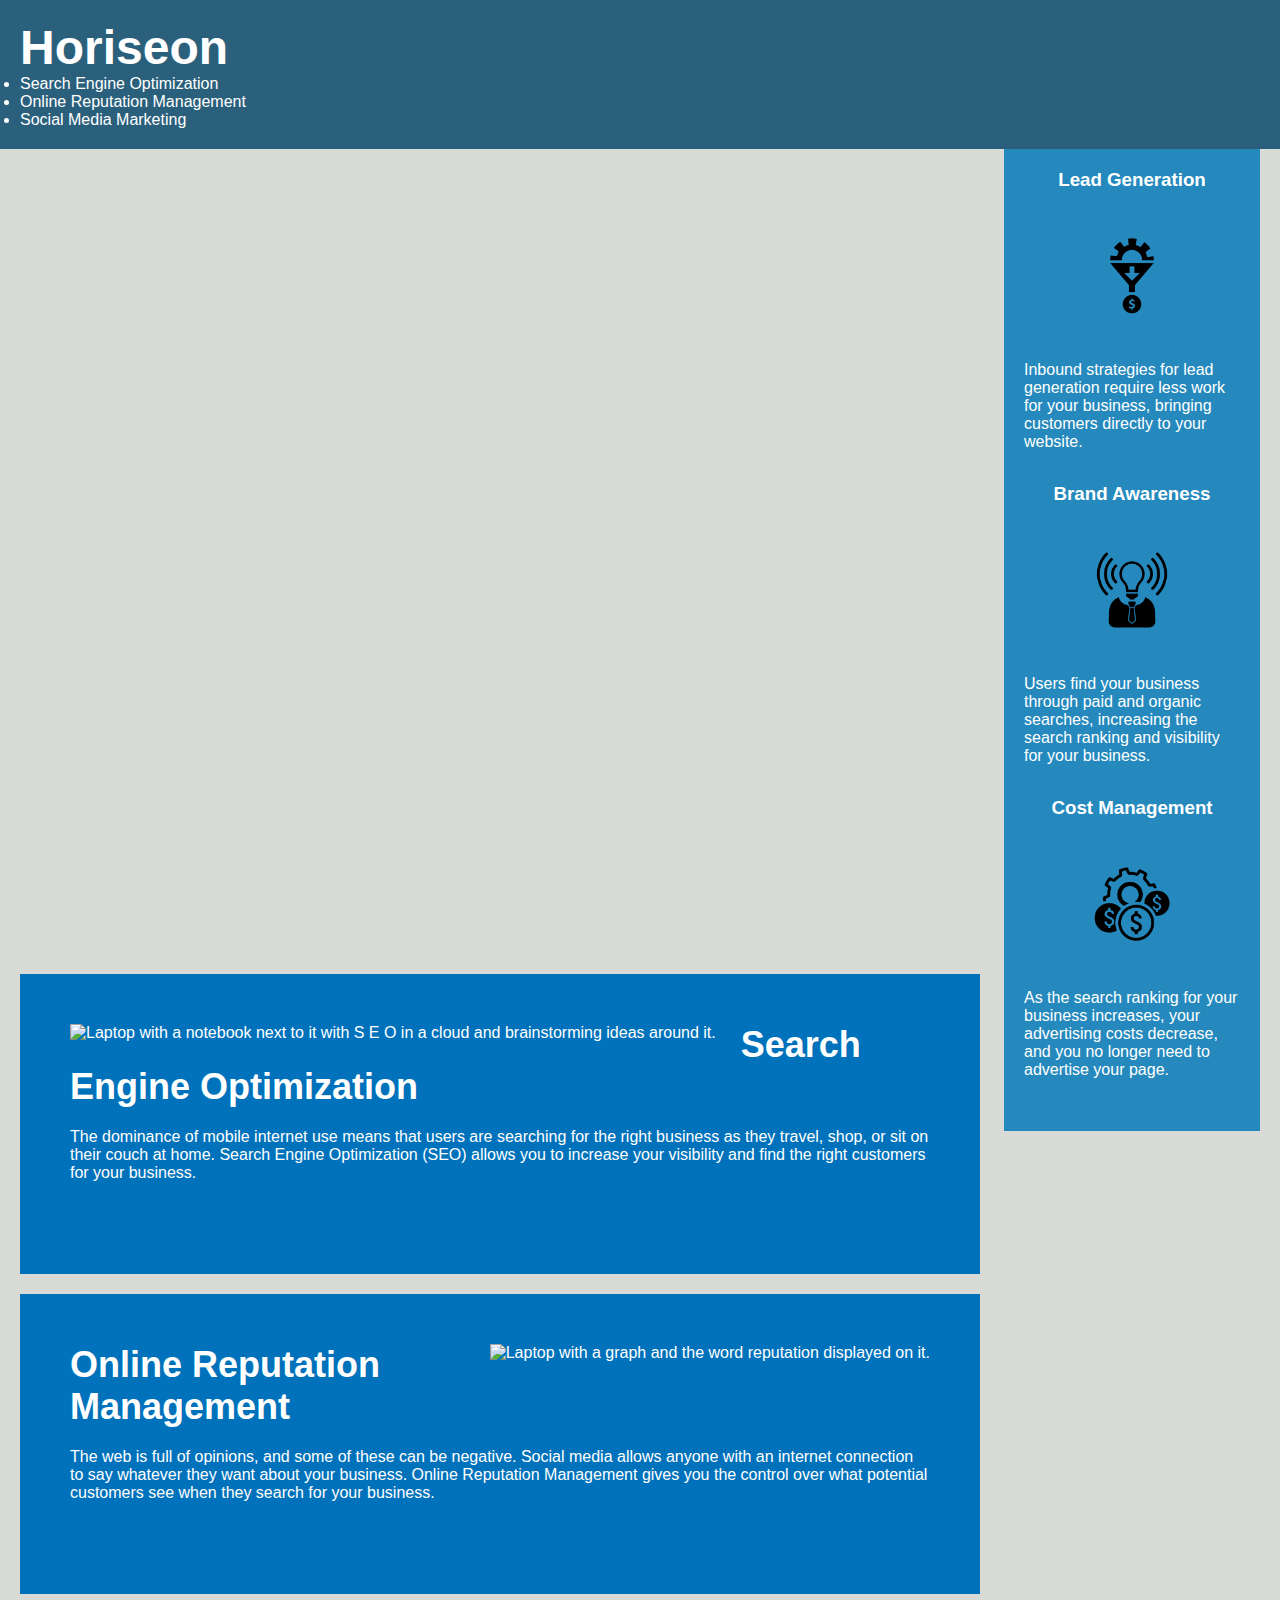
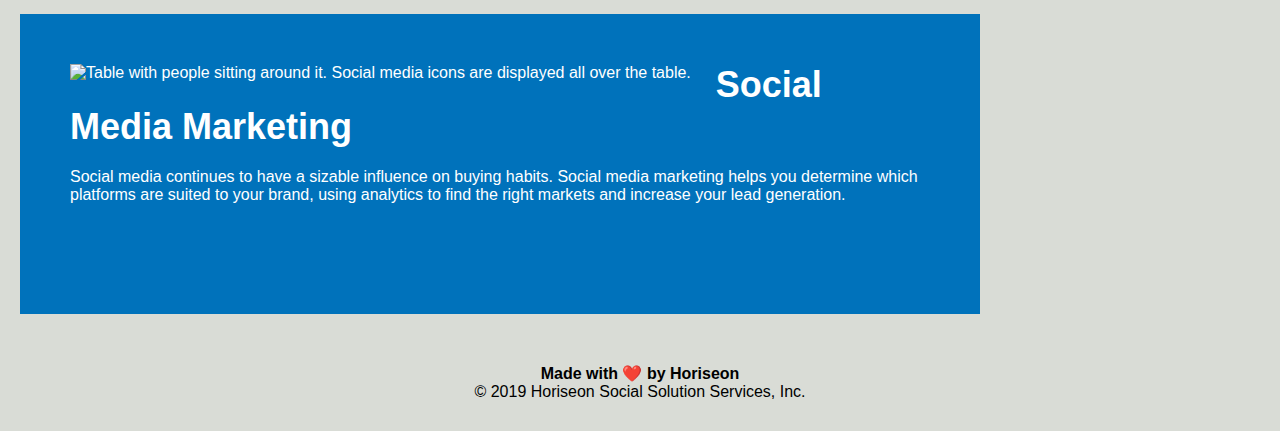
==== index.html @ c332cb59 "fixed the file structure" ====
<!DOCTYPE html>
<html lang="en-us">

<head>
    <meta charset="UTF-8" />
    <meta name="viewport" content="width=device-width, initial-scale = 1.0">
    <link rel="stylesheet" href="./assets/css/style.css">
    <title>Horiseon</title>
</head>

<body>
    <header class="header">
        <h1>Hori<span class="seo">seo</span>n</h1>
        <nav>
            <ul>
                <li>
                    <a href="#search-engine-optimization">Search Engine Optimization</a>
                </li>
                <li>
                    <a href="#online-reputation-management">Online Reputation Management</a>
                </li>
                <li>
                    <a href="#social-media-marketing">Social Media Marketing</a>
                </li>
            </ul>
        </nav>
    </header>



    <main class="content">
        
        <div class="hero" alt="Man standing over a desk with 3 seated people working on a project."></div>
        
        <section class="search-engine-optimization">
            <img src="./assets/images/search-engine-optimization.jpg" class="float-left"
                alt="Laptop with a notebook next to it with S E O in a cloud and brainstorming ideas around it." />
            <h2>Search Engine Optimization</h2>
            <p>
                The dominance of mobile internet use means that users are searching for the right business as they
                travel, shop, or sit on their couch at home. Search Engine Optimization (SEO) allows you to increase
                your visibility and find the right customers for your business.
            </p>
        </section>

        <section id="online-reputation-management" class="online-reputation-management">
            <img src="./assets/images/online-reputation-management.jpg" class="float-right"
                alt="Laptop with a graph and the word reputation displayed on it." />
            <h2>Online Reputation Management</h2>
            <p>
                The web is full of opinions, and some of these can be negative. Social media allows anyone with an
                internet connection to say whatever they want about your business. Online Reputation Management gives
                you the control over what potential customers see when they search for your business.
            </p>
        </section>

        <section id="social-media-marketing" class="social-media-marketing">
            <img src="./assets/images/social-media-marketing.jpg" class="float-left"
                alt="Table with people sitting around it. Social media icons are displayed all over the table." />
            <h2>Social Media Marketing</h2>
            <p>
                Social media continues to have a sizable influence on buying habits. Social media marketing helps you
                determine which platforms are suited to your brand, using analytics to find the right markets and
                increase your lead generation.
            </p>
        </section>
    </main>

    <aside class="benefits">
        <section class="benefit-lead">
            <h3>Lead Generation</h3>
            <img src="./assets/images/lead-generation.png" alt="" />
            <p>
                Inbound strategies for lead generation require less work for your business, bringing customers directly
                to your website.
            </p>
        </section>
        <section class="benefit-brand">
            <h3>Brand Awareness</h3>
            <img src="./assets/images/brand-awareness.png" alt="" />
            <p>
                Users find your business through paid and organic searches, increasing the search ranking and visibility
                for your business.
            </p>
        </section>
        <section class="benefit-cost">
            <h3>Cost Management</h3>
            <img src="./assets/images/cost-management.png" alt="">
            <p>
                As the search ranking for your business increases, your advertising costs decrease, and you no longer
                need to advertise your page.
            </p>
        </section>
    </aside>

    <footer class="footer">
        <h4>Made with ❤️️ by Horiseon</h4>
        <p>
            &copy; 2019 Horiseon Social Solution Services, Inc.
        </p>
    </footer>
</body>

</html>
---- assets/css/style.css ----
* {
    box-sizing: border-box;
    padding: 0;
    margin: 0;
}

body {
    background-color: #d9dcd6;
   
}

.header {
    padding: 20px;
    font-family: 'Trebuchet MS', 'Lucida Sans Unicode', 'Lucida Grande', 'Lucida Sans', Arial, sans-serif;
    background-color: #2a607c;
    color: #ffffff;
}

.header h1 {
    display: inline-block;
    font-size: 48px;
}


.header div {
    padding-top: 15px;
    margin-right: 20px;
    float: right;
    font-family: 'Gill Sans', 'Gill Sans MT', Calibri, 'Trebuchet MS', sans-serif;
    font-size: 20px;
}

.header div ul {
    list-style-type: none;
}

.header div ul li {
    display: inline-block;
    margin-left: 25px;
}

a {
    color: #ffffff;
    text-decoration: none;
}

p {
    font-size: 16px;
}

.hero {
    height: 800px;
    width: 100%;
    margin-bottom: 25px;
    background-image: url("../images/digital-marketing-meeting.jpg");
    background-size: cover;
    background-position: center;
}

.float-left {
    float: left;
    margin-right: 25px;
}

.float-right {
    float: right;
    margin-left: 25px;
}

.content {
    width: 75%;
    display: inline-block;
    margin-left: 20px;
}

.benefits {
    margin-right: 20px;
    padding: 20px;
    clear: both;
    float: right;
    width: 20%;
    height: 100%;
    font-family: 'Gill Sans', 'Gill Sans MT', Calibri, 'Trebuchet MS', sans-serif;
    background-color: #2589bd;
}

.benefit-lead {
    margin-bottom: 32px;
    color: #ffffff;
}

.benefit-brand {
    margin-bottom: 32px;
    color: #ffffff;
}

.benefit-cost {
    margin-bottom: 32px;
    color: #ffffff;
}

.benefit-lead h3 {
    margin-bottom: 10px;
    text-align: center;
}

.benefit-brand h3 {
    margin-bottom: 10px;
    text-align: center;
}

.benefit-cost h3 {
    margin-bottom: 10px;
    text-align: center;
    color: #ffffff;
}

.benefit-lead img {
    display: block;
    margin: 10px auto;
    max-width: 150px;
}

.benefit-brand img {
    display: block;
    margin: 10px auto;
    max-width: 150px;
}

.benefit-cost img {
    display: block;
    margin: 10px auto;
    max-width: 150px;
}

.search-engine-optimization {
    margin-bottom: 20px;
    padding: 50px;
    height: 300px;
    font-family: 'Gill Sans', 'Gill Sans MT', Calibri, 'Trebuchet MS', sans-serif;
    background-color: #0072bb;
    color: #ffffff;
}

.online-reputation-management {
    margin-bottom: 20px;
    padding: 50px;
    height: 300px;
    font-family: 'Gill Sans', 'Gill Sans MT', Calibri, 'Trebuchet MS', sans-serif;
    background-color: #0072bb;
    color: #ffffff;
}

.social-media-marketing {
    margin-bottom: 20px;
    padding: 50px;
    height: 300px;
    font-family: 'Gill Sans', 'Gill Sans MT', Calibri, 'Trebuchet MS', sans-serif;
    background-color: #0072bb;
    color: #ffffff;
}

.search-engine-optimization img {
    max-height: 200px;
}

.online-reputation-management img {
    max-height: 200px;
}

.social-media-marketing img {
    max-height: 200px;
}

.search-engine-optimization h2 {
    margin-bottom: 20px;
    font-size: 36px;
}

.online-reputation-management h2 {
    margin-bottom: 20px;
    font-size: 36px;
}

.social-media-marketing h2 {
    margin-bottom: 20px;
    font-size: 36px;
}

.footer {
    padding: 30px;
    clear: both;
    font-family: 'Trebuchet MS', 'Lucida Sans Unicode', 'Lucida Grande', 'Lucida Sans', Arial, sans-serif;
    text-align: center;
}

.footer h2 {
    font-size: 20px;
}


/* 
.hero {
    height: 800px;
    width: 100%;
    margin-bottom: 25px;
    background-image: url("../images/digital-marketing-meeting.jpg");
    background-size: cover;
    background-position: center;
}

.container { 
    display: grid;
    grid-template-columns: 3fr 1fr ;
    grid-auto-rows: minmax(200px, auto);
    grid-gap:1em;
}

.search-engine-optimization {
    grid-column-start: 1;
    grid-column-end: 2;
    margin-bottom: 20px;
    padding: 50px;
    height: 300px;
    font-family: 'Gill Sans', 'Gill Sans MT', Calibri, 'Trebuchet MS', sans-serif;
    background-color: #0072bb;
    color: #ffffff;
}

.online-reputation-management {
     grid-column-start: 1;
    grid-column-end: 3; 
    
    padding: 1% 5% 1% 5%;
   
    font-family: 'Gill Sans', 'Gill Sans MT', Calibri, 'Trebuchet MS', sans-serif;
    background-color: #0072bb;
    color: #ffffff;
}

.social-media-marketing {
    grid-column-start: 1;
    grid-column-end: 2; 
     margin-bottom: 20px;
    padding: 50px;
    height: 300px;
    font-family: 'Gill Sans', 'Gill Sans MT', Calibri, 'Trebuchet MS', sans-serif;
    background-color: #0072bb;
    color: #ffffff;
}

.benefits {
   grid-column-start: 4; 
     margin-right: 20px;
    padding: 20px;
    clear: both;
    float: right;
    width: 20%;
    height: 100%;
    font-family: 'Gill Sans', 'Gill Sans MT', Calibri, 'Trebuchet MS', sans-serif;
    background-color: #2589bd;
}

.benefit-lead img {
    display: block;
    margin: 10px auto;
    max-width: 150px;
}

.benefit-brand img {
    display: block;
    margin: 10px auto;
    max-width: 150px;
}

.benefit-cost img {
    display: block;
    margin: 10px auto;
    max-width: 150px;
}

.search-engine-optimization img {
    max-height: 200px;
}

.online-reputation-management img {
    max-height: 200px;
}

.social-media-marketing img {
    max-height: 200px;
} */
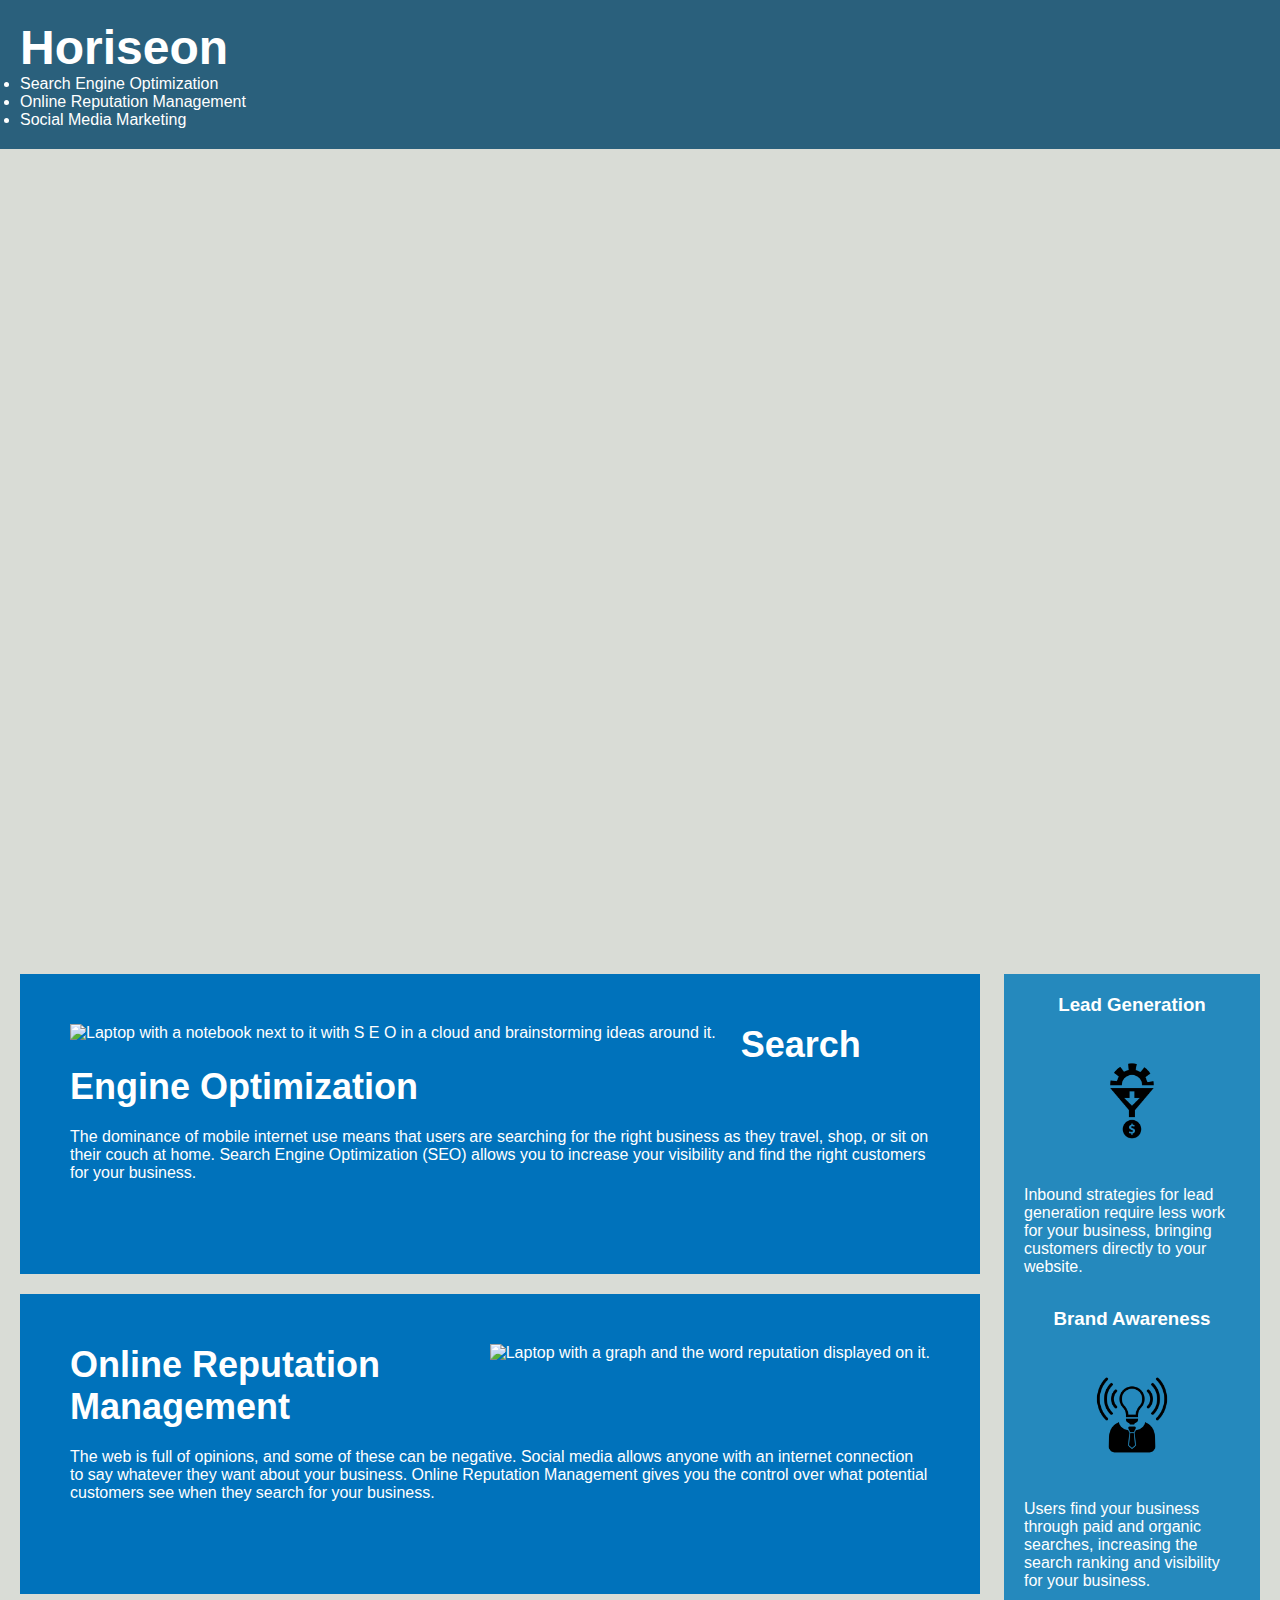
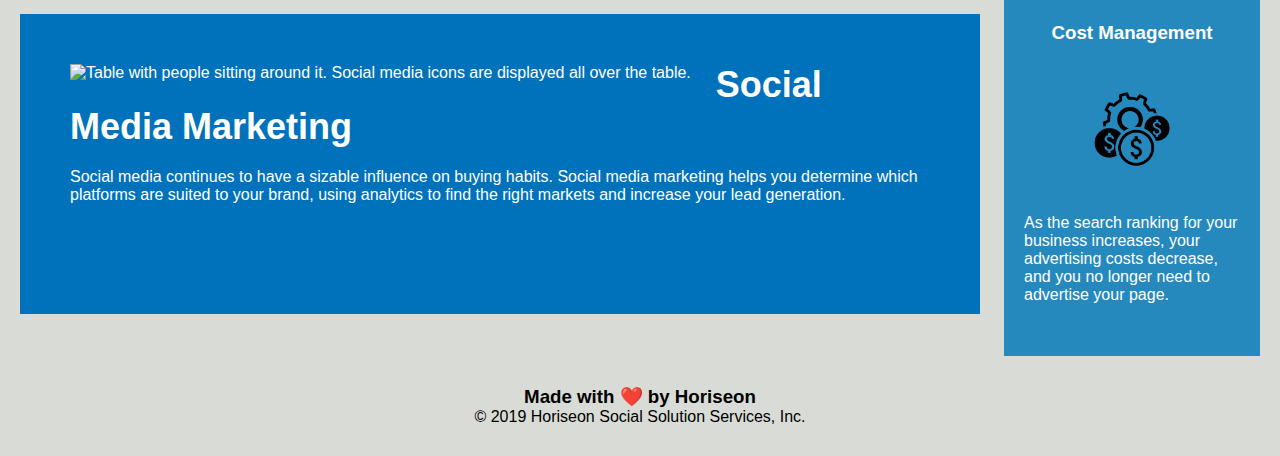
==== commit ef60b550: "finished alt text" ====
--- a/index.html
+++ b/index.html
@@ -26,11 +26,9 @@
         </nav>
     </header>
 
-
-
+    <div class="hero" alt="Man standing over a desk with 3 seated people working on a project."></div>
+    
     <main class="content">
-        
-        <div class="hero" alt="Man standing over a desk with 3 seated people working on a project."></div>
         
         <section class="search-engine-optimization">
             <img src="./assets/images/search-engine-optimization.jpg" class="float-left"
@@ -69,7 +67,8 @@
     <aside class="benefits">
         <section class="benefit-lead">
             <h3>Lead Generation</h3>
-            <img src="./assets/images/lead-generation.png" alt="" />
+            <!-- In my research they suggest not putting anything in the alt text for icon or images that are not important. I am doing it for this course just in case. -->
+            <img src="./assets/images/lead-generation.png" alt="icon: gear with an arrow down to a dolor sign" />
             <p>
                 Inbound strategies for lead generation require less work for your business, bringing customers directly
                 to your website.
@@ -77,7 +76,7 @@
         </section>
         <section class="benefit-brand">
             <h3>Brand Awareness</h3>
-            <img src="./assets/images/brand-awareness.png" alt="" />
+            <img src="./assets/images/brand-awareness.png" alt="icon: lightbulb depicted as a head on a body with a tie" />
             <p>
                 Users find your business through paid and organic searches, increasing the search ranking and visibility
                 for your business.
@@ -85,7 +84,7 @@
         </section>
         <section class="benefit-cost">
             <h3>Cost Management</h3>
-            <img src="./assets/images/cost-management.png" alt="">
+            <img src="./assets/images/cost-management.png" alt="icon: gear with three dolor sign below it">
             <p>
                 As the search ranking for your business increases, your advertising costs decrease, and you no longer
                 need to advertise your page.
@@ -94,7 +93,7 @@
     </aside>
 
     <footer class="footer">
-        <h4>Made with ❤️️ by Horiseon</h4>
+        <h3>Made with ❤️️ by Horiseon</h3>
         <p>
             &copy; 2019 Horiseon Social Solution Services, Inc.
         </p>
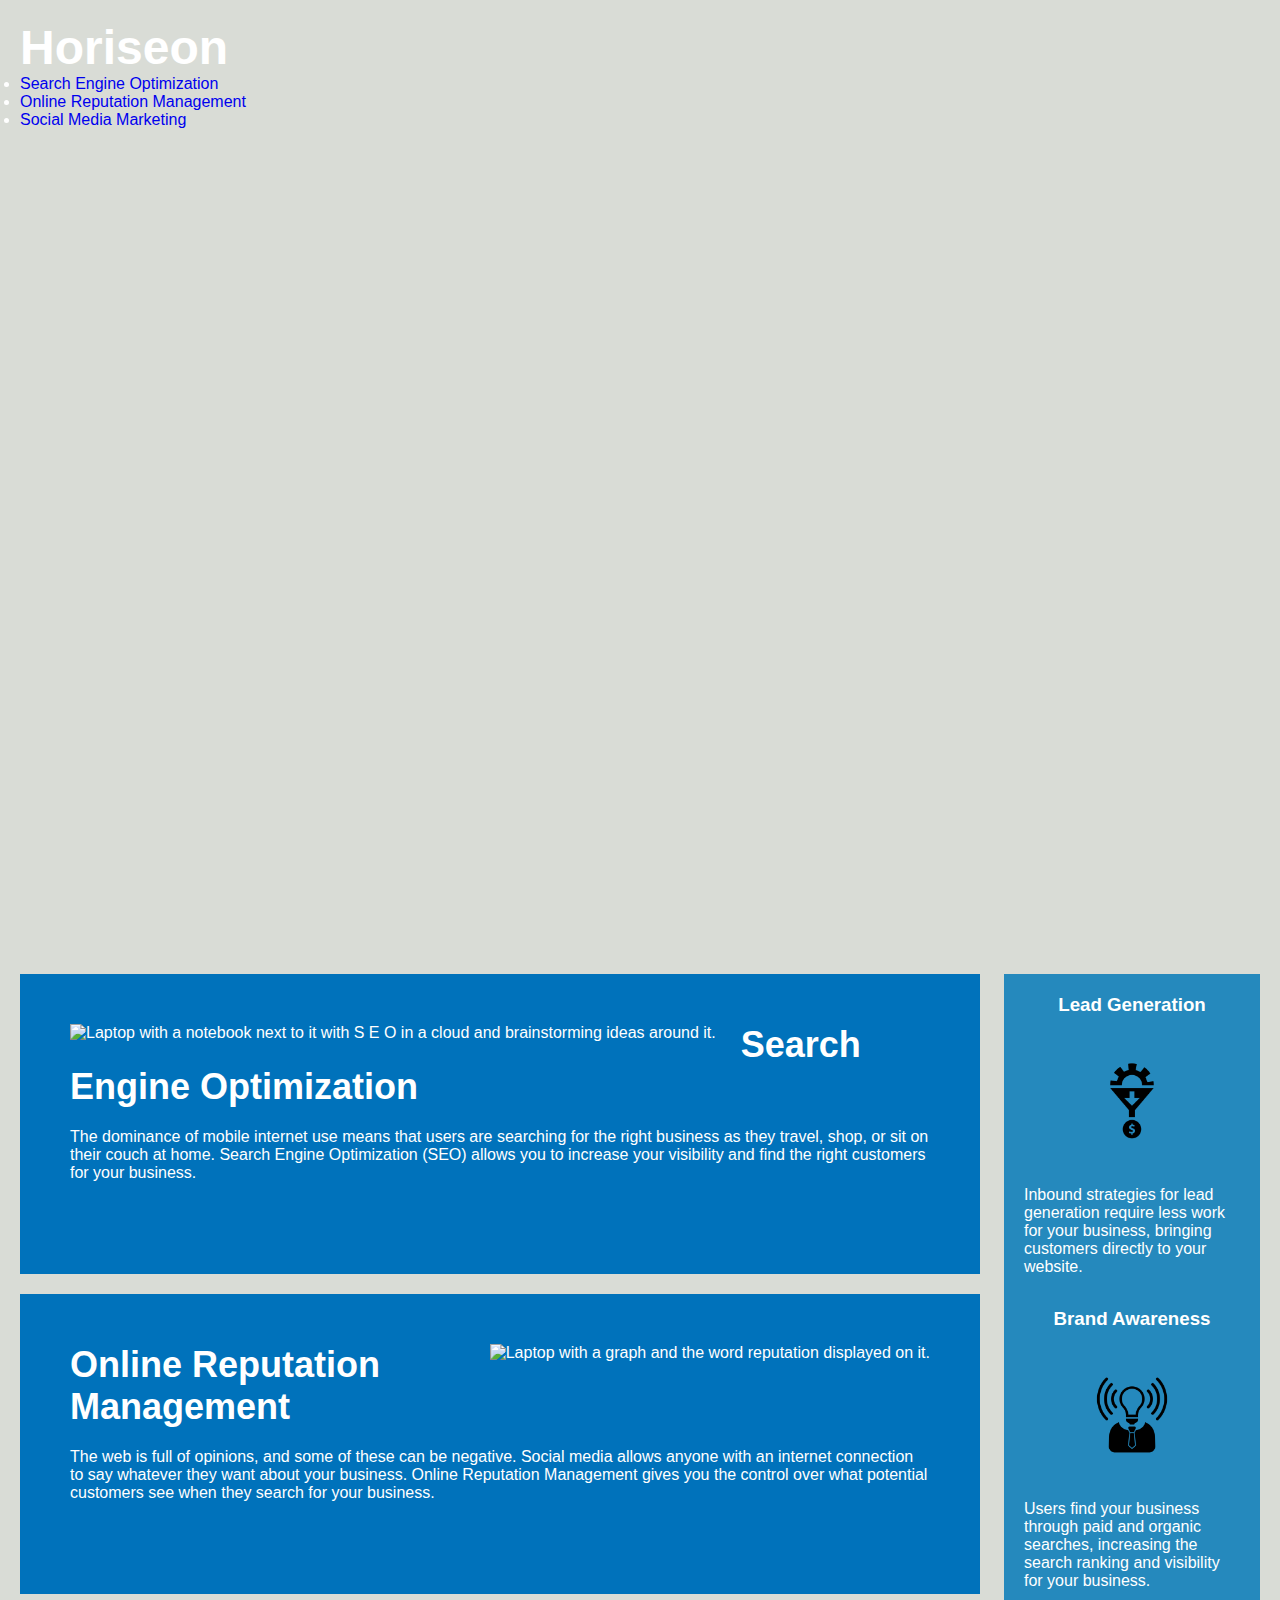
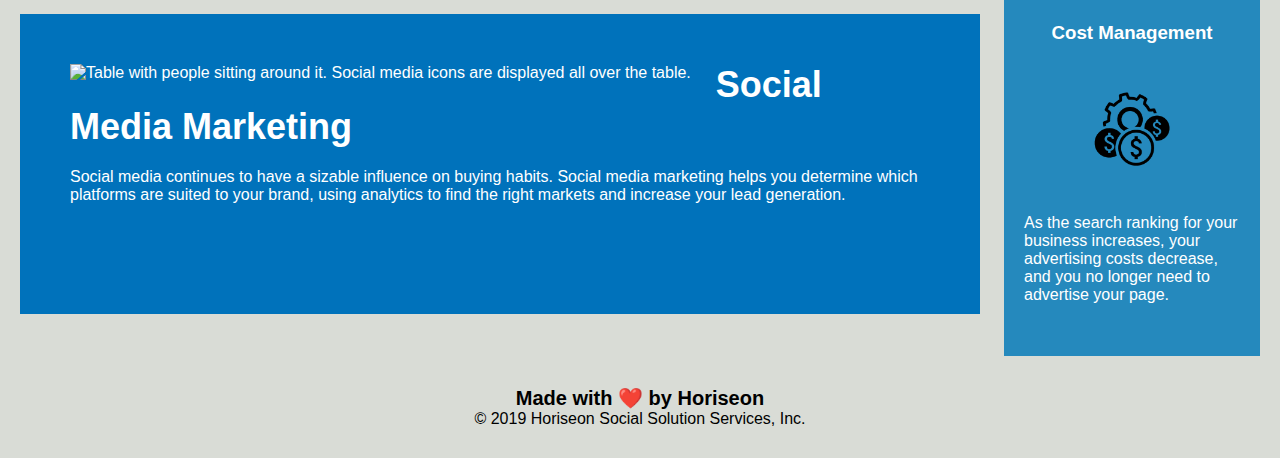
==== commit cf0b1f60: "reformated the css" ====
--- a/index.html
+++ b/index.html
@@ -65,7 +65,7 @@
     </main>
 
     <aside class="benefits">
-        <section class="benefit-lead">
+        <section>
             <h3>Lead Generation</h3>
             <!-- In my research they suggest not putting anything in the alt text for icon or images that are not important. I am doing it for this course just in case. -->
             <img src="./assets/images/lead-generation.png" alt="icon: gear with an arrow down to a dolor sign" />
@@ -74,7 +74,7 @@
                 to your website.
             </p>
         </section>
-        <section class="benefit-brand">
+        <section>
             <h3>Brand Awareness</h3>
             <img src="./assets/images/brand-awareness.png" alt="icon: lightbulb depicted as a head on a body with a tie" />
             <p>
@@ -82,7 +82,7 @@
                 for your business.
             </p>
         </section>
-        <section class="benefit-cost">
+        <section>
             <h3>Cost Management</h3>
             <img src="./assets/images/cost-management.png" alt="icon: gear with three dolor sign below it">
             <p>
@@ -93,7 +93,7 @@
     </aside>
 
     <footer class="footer">
-        <h3>Made with ❤️️ by Horiseon</h3>
+        <h4>Made with ❤️️ by Horiseon</h4>
         <p>
             &copy; 2019 Horiseon Social Solution Services, Inc.
         </p>
--- a/assets/css/style.css
+++ b/assets/css/style.css
@@ -6,21 +6,30 @@
 
 body {
     background-color: #d9dcd6;
-   
+    font-family: 'Trebuchet MS', 'Lucida Sans Unicode', 'Lucida Grande', 'Lucida Sans', Arial, sans-serif;
+    color: #ffffff;
+}
+
+a {
+    text-decoration: none;
+}
+
+p {
+    font-size: 16px;
+}
+
+section {
+    font-family: 'Gill Sans', 'Gill Sans MT', Calibri, 'Trebuchet MS', sans-serif;
 }
 
 .header {
     padding: 20px;
-    font-family: 'Trebuchet MS', 'Lucida Sans Unicode', 'Lucida Grande', 'Lucida Sans', Arial, sans-serif;
-    background-color: #2a607c;
-    color: #ffffff;
 }
 
 .header h1 {
     display: inline-block;
     font-size: 48px;
 }
-
 
 .header div {
     padding-top: 15px;
@@ -39,15 +48,7 @@
     margin-left: 25px;
 }
 
-a {
-    color: #ffffff;
-    text-decoration: none;
-}
-
-p {
-    font-size: 16px;
-}
-
+/* Main image */
 .hero {
     height: 800px;
     width: 100%;
@@ -57,6 +58,7 @@
     background-position: center;
 }
 
+/* used for layout */
 .float-left {
     float: left;
     margin-right: 25px;
@@ -67,12 +69,30 @@
     margin-left: 25px;
 }
 
+/* Main content*/
 .content {
     width: 75%;
     display: inline-block;
     margin-left: 20px;
 }
 
+.content section {
+    margin-bottom: 20px;
+    padding: 50px;
+    height: 300px;
+    background-color: #0072bb;
+}
+
+.content img {
+    max-height: 200px;
+}
+
+.content h2 {
+    margin-bottom: 20px;
+    font-size: 36px;
+}
+
+/* Aside */
 .benefits {
     margin-right: 20px;
     padding: 20px;
@@ -80,213 +100,34 @@
     float: right;
     width: 20%;
     height: 100%;
-    font-family: 'Gill Sans', 'Gill Sans MT', Calibri, 'Trebuchet MS', sans-serif;
     background-color: #2589bd;
 }
 
-.benefit-lead {
+.benefits section {
     margin-bottom: 32px;
-    color: #ffffff;
 }
 
-.benefit-brand {
-    margin-bottom: 32px;
-    color: #ffffff;
-}
-
-.benefit-cost {
-    margin-bottom: 32px;
-    color: #ffffff;
-}
-
-.benefit-lead h3 {
+.benefits h3 {
     margin-bottom: 10px;
+    justify-content: center;
     text-align: center;
 }
 
-.benefit-brand h3 {
-    margin-bottom: 10px;
-    text-align: center;
-}
-
-.benefit-cost h3 {
-    margin-bottom: 10px;
-    text-align: center;
-    color: #ffffff;
-}
-
-.benefit-lead img {
+.benefits img {
     display: block;
     margin: 10px auto;
     max-width: 150px;
 }
 
-.benefit-brand img {
-    display: block;
-    margin: 10px auto;
-    max-width: 150px;
-}
-
-.benefit-cost img {
-    display: block;
-    margin: 10px auto;
-    max-width: 150px;
-}
-
-.search-engine-optimization {
-    margin-bottom: 20px;
-    padding: 50px;
-    height: 300px;
-    font-family: 'Gill Sans', 'Gill Sans MT', Calibri, 'Trebuchet MS', sans-serif;
-    background-color: #0072bb;
-    color: #ffffff;
-}
-
-.online-reputation-management {
-    margin-bottom: 20px;
-    padding: 50px;
-    height: 300px;
-    font-family: 'Gill Sans', 'Gill Sans MT', Calibri, 'Trebuchet MS', sans-serif;
-    background-color: #0072bb;
-    color: #ffffff;
-}
-
-.social-media-marketing {
-    margin-bottom: 20px;
-    padding: 50px;
-    height: 300px;
-    font-family: 'Gill Sans', 'Gill Sans MT', Calibri, 'Trebuchet MS', sans-serif;
-    background-color: #0072bb;
-    color: #ffffff;
-}
-
-.search-engine-optimization img {
-    max-height: 200px;
-}
-
-.online-reputation-management img {
-    max-height: 200px;
-}
-
-.social-media-marketing img {
-    max-height: 200px;
-}
-
-.search-engine-optimization h2 {
-    margin-bottom: 20px;
-    font-size: 36px;
-}
-
-.online-reputation-management h2 {
-    margin-bottom: 20px;
-    font-size: 36px;
-}
-
-.social-media-marketing h2 {
-    margin-bottom: 20px;
-    font-size: 36px;
-}
-
+/* footer */
 .footer {
+    color: black;
     padding: 30px;
     clear: both;
-    font-family: 'Trebuchet MS', 'Lucida Sans Unicode', 'Lucida Grande', 'Lucida Sans', Arial, sans-serif;
     text-align: center;
 }
 
-.footer h2 {
+.footer h4 {
     font-size: 20px;
 }
 
-
-/* 
-.hero {
-    height: 800px;
-    width: 100%;
-    margin-bottom: 25px;
-    background-image: url("../images/digital-marketing-meeting.jpg");
-    background-size: cover;
-    background-position: center;
-}
-
-.container { 
-    display: grid;
-    grid-template-columns: 3fr 1fr ;
-    grid-auto-rows: minmax(200px, auto);
-    grid-gap:1em;
-}
-
-.search-engine-optimization {
-    grid-column-start: 1;
-    grid-column-end: 2;
-    margin-bottom: 20px;
-    padding: 50px;
-    height: 300px;
-    font-family: 'Gill Sans', 'Gill Sans MT', Calibri, 'Trebuchet MS', sans-serif;
-    background-color: #0072bb;
-    color: #ffffff;
-}
-
-.online-reputation-management {
-     grid-column-start: 1;
-    grid-column-end: 3; 
-    
-    padding: 1% 5% 1% 5%;
-   
-    font-family: 'Gill Sans', 'Gill Sans MT', Calibri, 'Trebuchet MS', sans-serif;
-    background-color: #0072bb;
-    color: #ffffff;
-}
-
-.social-media-marketing {
-    grid-column-start: 1;
-    grid-column-end: 2; 
-     margin-bottom: 20px;
-    padding: 50px;
-    height: 300px;
-    font-family: 'Gill Sans', 'Gill Sans MT', Calibri, 'Trebuchet MS', sans-serif;
-    background-color: #0072bb;
-    color: #ffffff;
-}
-
-.benefits {
-   grid-column-start: 4; 
-     margin-right: 20px;
-    padding: 20px;
-    clear: both;
-    float: right;
-    width: 20%;
-    height: 100%;
-    font-family: 'Gill Sans', 'Gill Sans MT', Calibri, 'Trebuchet MS', sans-serif;
-    background-color: #2589bd;
-}
-
-.benefit-lead img {
-    display: block;
-    margin: 10px auto;
-    max-width: 150px;
-}
-
-.benefit-brand img {
-    display: block;
-    margin: 10px auto;
-    max-width: 150px;
-}
-
-.benefit-cost img {
-    display: block;
-    margin: 10px auto;
-    max-width: 150px;
-}
-
-.search-engine-optimization img {
-    max-height: 200px;
-}
-
-.online-reputation-management img {
-    max-height: 200px;
-}
-
-.social-media-marketing img {
-    max-height: 200px;
-} */